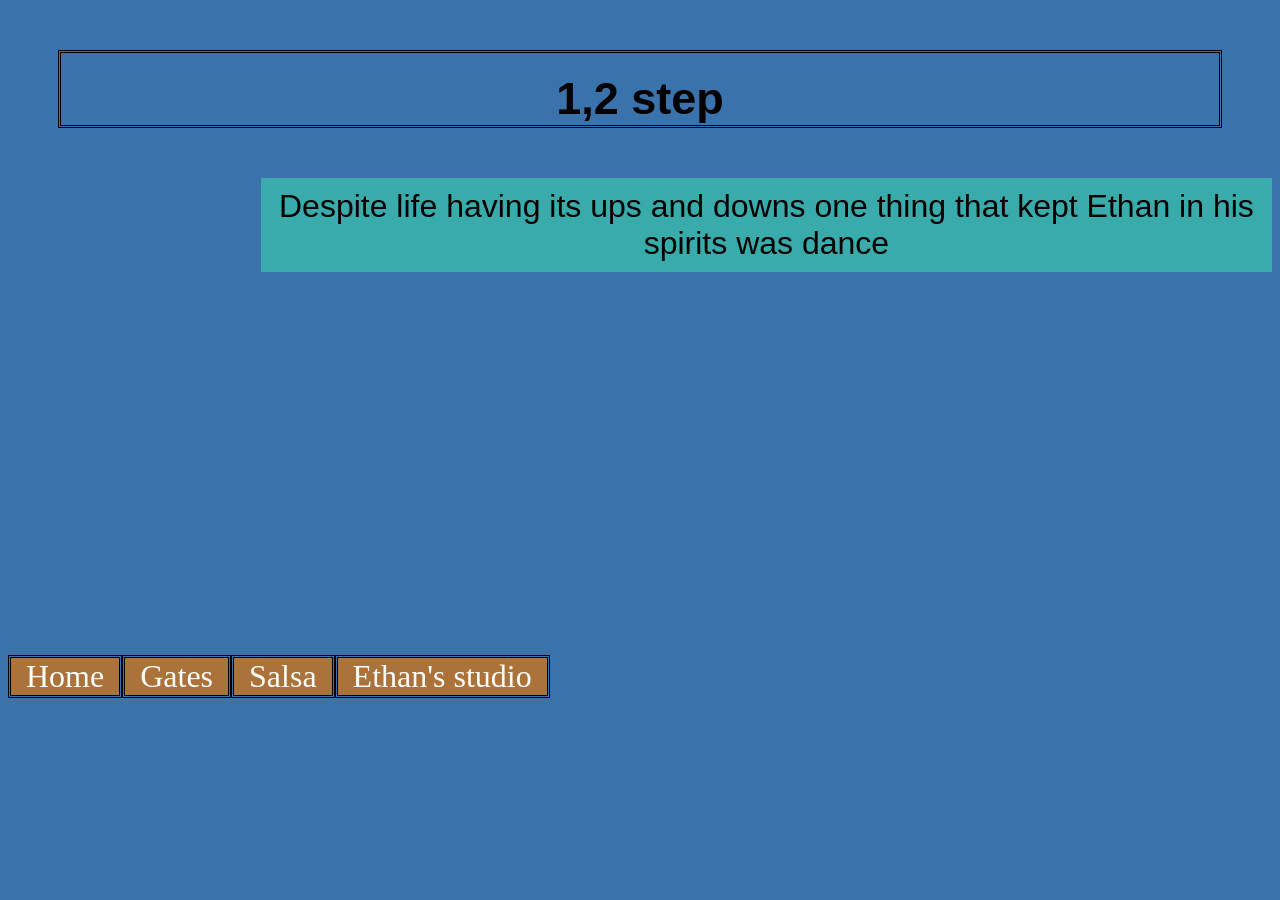
==== animation.html @ 15e6715d "Add files via upload" ====
<!DOCTYPE html>
<html>
<head>
	<meta charset="utf-8">
	<meta name="viewport" content="width=device-width, initial-scale=1">
	<title>Dance</title>
	<link rel="stylesheet" type="text/css" href="styles.css">
</head>
<body>
<h1>1,2 step</h1>

<p> Despite life having its ups and downs one thing that kept Ethan in his spirits was dance </p>

<iframe width="560" height="315" src="https://www.youtube.com/embed/Xw6k6Ma0oqo?si=hAaX29tGRCWI0sJ0" title="YouTube video player" frameborder="0" allow="accelerometer; autoplay; clipboard-write; encrypted-media; gyroscope; picture-in-picture; web-share" referrerpolicy="strict-origin-when-cross-origin" allowfullscreen></iframe>

<br>

<ul>
<li><a href="index.html">Home</a></li>
<li><a href="landscape.html">Gates</a></li>
<li><a href="audio.html">Salsa</a></li>
<li><a href="model.html">Ethan's studio</a></li>
</ul>

</body>
</html>
---- styles.css ----
body {background-color: #3A72AB;} 

h1 {color#A327F5; 
font-family: Helvetica;
font-size: 45px;
text-align: center;
border-style: double;
border-color:##B79DC9;
padding-top: 20px;
Margin: 50px;}

p {color#A327F5;
font-family: Helvetica;
font-size: 32px;
text-align: center;
background-color:#3AABAB;
margin-left: 20%;
marign-right: 20%;
padding: 10px;}

img{display: block;
margin: auto;
border style: double;}



ul{
	list-style-type: none;
	margin-left:auto;
	margin-right:auto;
	padding:0;
	overflow:hidden;
	font-family: Courier;
	font-size: 32px;
}

ul li{float: left;
      border-style: double;}

ul li a{display: block;
        color: #AB3A72
         text-align: center;
          padding: 40x 45px;
          padding-left: 15px;
           padding-right: 15px;
          border-color:#36453A;
          background-color: #AB723A;
    text-decoration: none;}

ul li a:hover{
	background-color:#A927F5;
	color:#2A7A7A;
	font-size: 45px;
}
a{text decoration:none;
font-family: cursive;
color:white;}
a:hover{ color: pink; }
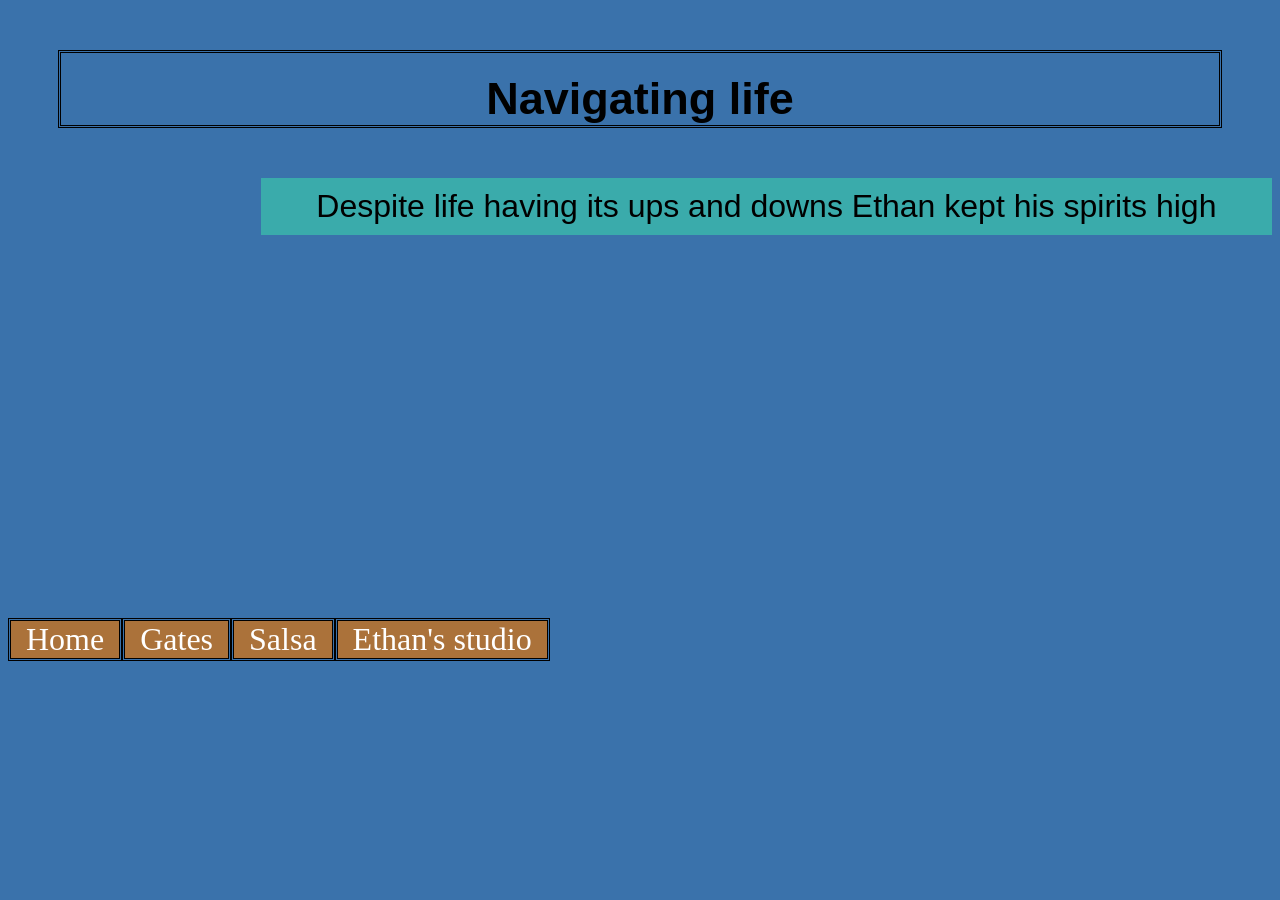
==== commit 69de0298: "Update animation.html" ====
--- a/animation.html
+++ b/animation.html
@@ -3,15 +3,14 @@
 <head>
 	<meta charset="utf-8">
 	<meta name="viewport" content="width=device-width, initial-scale=1">
-	<title>Dance</title>
+	<title> La Vida Es Una Carnaval </title>
 	<link rel="stylesheet" type="text/css" href="styles.css">
 </head>
 <body>
-<h1>1,2 step</h1>
+<h1> Navigating life </h1>
 
-<p> Despite life having its ups and downs one thing that kept Ethan in his spirits was dance </p>
-
-<iframe width="560" height="315" src="https://www.youtube.com/embed/Xw6k6Ma0oqo?si=hAaX29tGRCWI0sJ0" title="YouTube video player" frameborder="0" allow="accelerometer; autoplay; clipboard-write; encrypted-media; gyroscope; picture-in-picture; web-share" referrerpolicy="strict-origin-when-cross-origin" allowfullscreen></iframe>
+<p> Despite life having its ups and downs Ethan kept his spirits high </p>
+<iframe width="560" height="315" src="https://www.youtube.com/embed/6RmYdG9pm5A?si=Tz4W3TRgrdFF0Bhv" title="YouTube video player" frameborder="0" allow="accelerometer; autoplay; clipboard-write; encrypted-media; gyroscope; picture-in-picture; web-share" referrerpolicy="strict-origin-when-cross-origin" allowfullscreen></iframe>
 
 <br>
 
@@ -23,4 +22,4 @@
 </ul>
 
 </body>
-</html>+</html>
